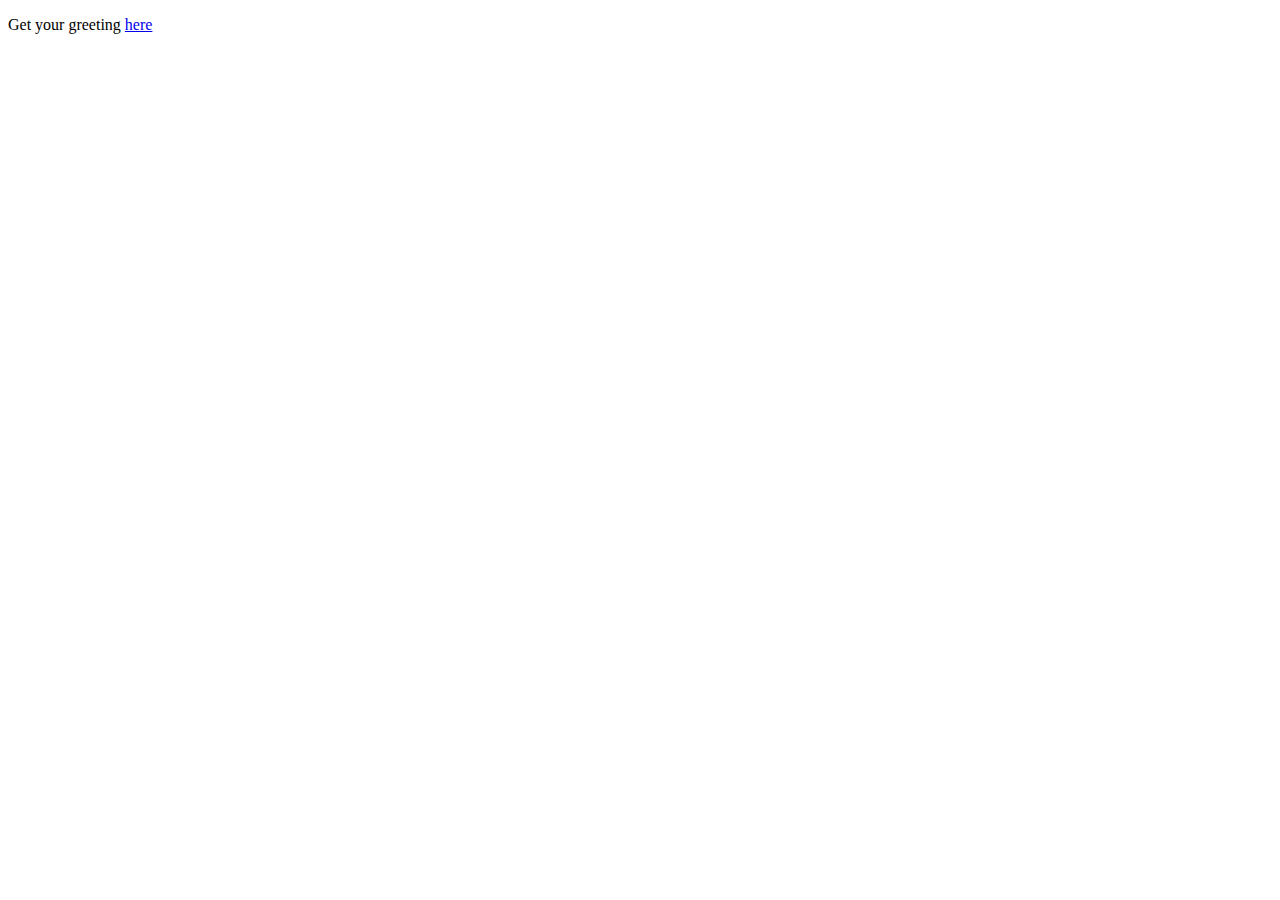
==== src/main/resources/static/index.html @ 42230caa "First Lorking Game logic of Mancala Game- Implemented Move" ====
<!DOCTYPE HTML>
<html>
<head> 
    <title>Getting Started: Serving Web Content</title> 
    <meta http-equiv="Content-Type" content="text/html; charset=UTF-8" />
</head>
<body>
    <p>Get your greeting <a href="/greeting">here</a></p>
</body>
</html>
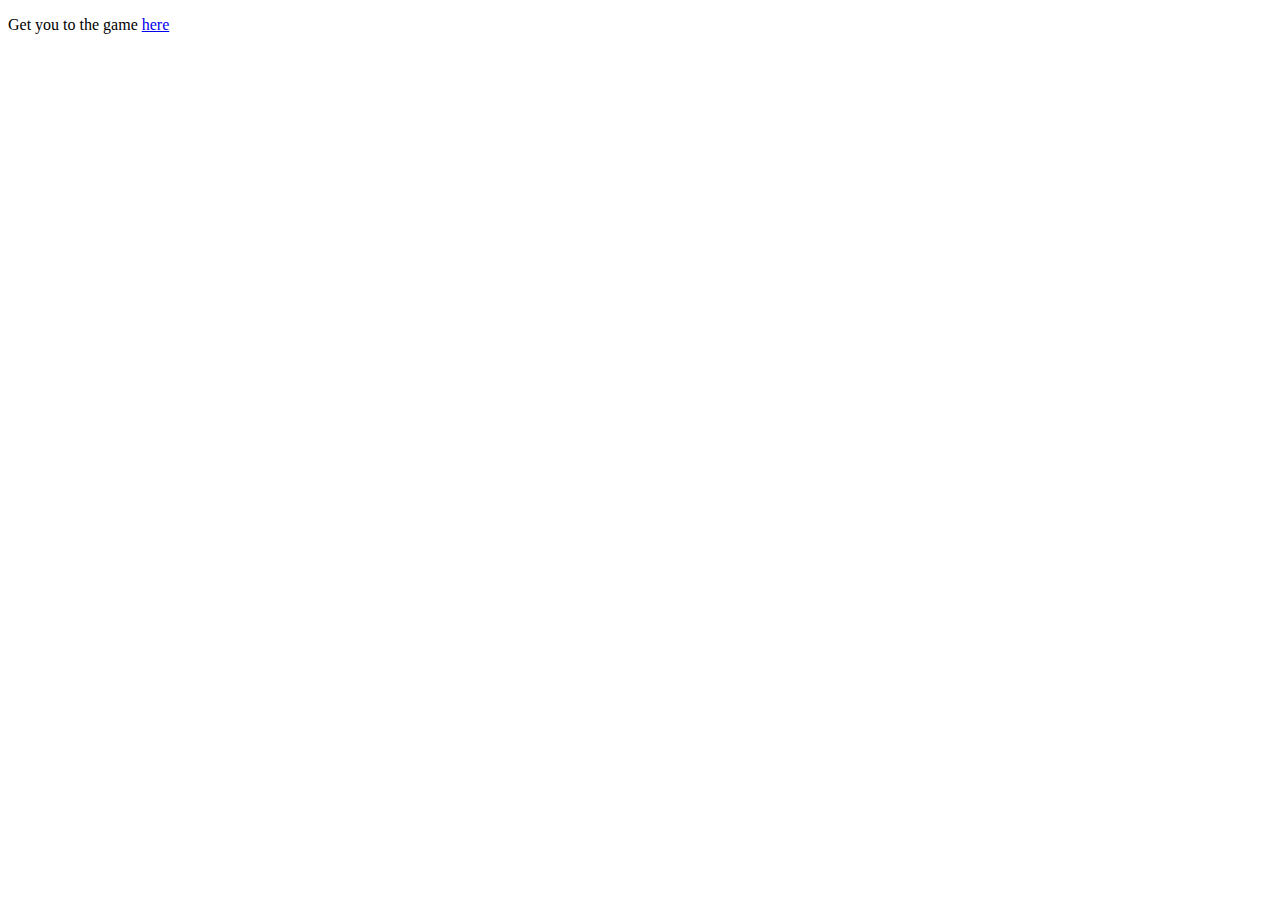
==== commit 169692a8: "some comments" ====
--- a/src/main/resources/static/index.html
+++ b/src/main/resources/static/index.html
@@ -5,6 +5,6 @@
     <meta http-equiv="Content-Type" content="text/html; charset=UTF-8" />
 </head>
 <body>
-    <p>Get your greeting <a href="/greeting">here</a></p>
+    <p>Get you to the game <a href="/play">here</a></p>
 </body>
 </html>
